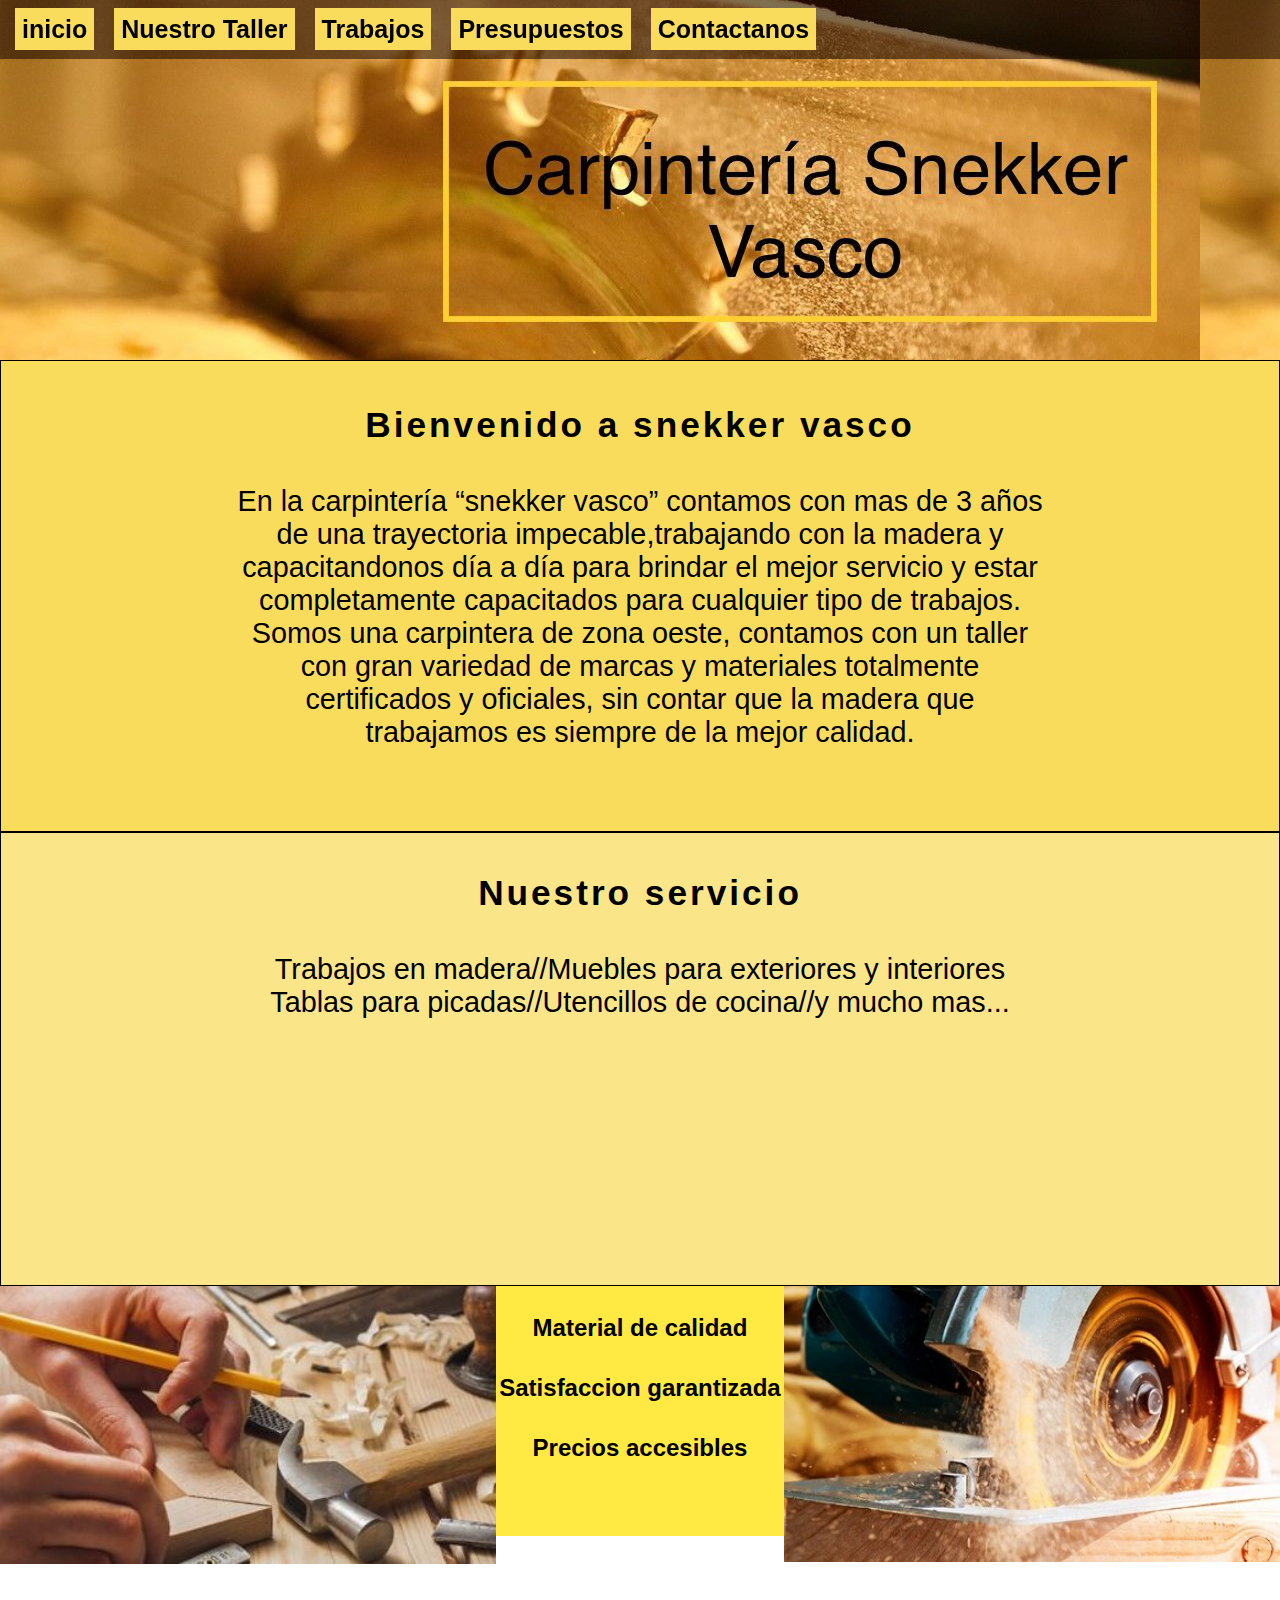
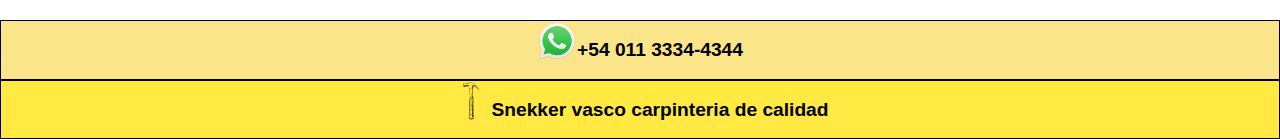
==== index.html @ 2b23064c "Este es el proyecto full responsive (4-8-22)" ====
<!DOCTYPE html>
<html lang="es">
<head>
  <meta charset="UTF-8">
  <meta http-equiv="X-UA-Compatible" content="IE=edge">
  <meta name="viewport" content="width=device-width, initial-scale=1.0">
  <link rel="stylesheet" href="./css/estilo.css">
  <title>Sneker vasco</title>
</head>
<body>
  <div class="grid_container">
     <div class="grid_header">
        <header>
          <nav class="nav">
            <ul class="menu">
              <li><a href="./index.html">inicio</a></li>
              <li><a href="./pages/nuestrotaller.html">Nuestro Taller</a></li>
              <li><a href="./pages/trabajos.html">Trabajos</a></li>
              <li><a href="./pages/presupuestos.html">Presupuestos</a></li>
              <li><a href="./pages/contactanos.html">Contactanos</a></li>
            </ul>
          </nav>

        </header>
      </div>
     <div class="grid_main">
       <main>
        <section class="section1">
          <h1>Bienvenido a snekker vasco</h1>
          <p class="parrafos">En la carpintería “snekker vasco” contamos con mas de 3 años
             de una trayectoria impecable,trabajando con la madera y capacitandonos 
             día a día para brindar el mejor servicio y 
             estar completamente capacitados para cualquier tipo de trabajos. 
             Somos una carpintera de zona oeste, contamos con un taller con gran variedad de marcas y 
             materiales totalmente certificados y oficiales, sin contar que la madera que trabajamos 
             es siempre de la mejor calidad.</p>
        </section>
        <section class="section2">
            <h2>Nuestro servicio</h2>
             <p class="parrafos">Trabajos en madera//Muebles para exteriores y interiores
                Tablas para picadas//Utencillos de cocina//y mucho mas...
             </p>
        </section>
        <article class="contenedor">
          
          <img src="./images/carpinteria.jpg" alt="">
           <div class="box_parrafo">
             <p>Material de calidad</p>
             <p>Satisfaccion garantizada</p>
             <p>Precios accesibles</p>
           </div>
          
          <img src="./images/sierra-circular-para-madera-PORTADA.jpg" alt="">
        </article>

        
        

       </main>
      </div>
     
       
      
     <div class="grid_footer">
        <footer>
          <div class="div_1">
            <img src="./images/whatsapp.png" alt="logo whatsapp" class="fotowsp">
            <p>+54 011 3334-4344</p>
          </div>
          <div class="div_2">
            <img src=".//images/logo de texto.png" alt="" class="fototext">
            <p>Snekker vasco carpinteria de calidad</p>
          </div>

        </footer>
     </div>
     

  </div>
  
</body>
</html>
---- css/estilo.css ----
body{
    margin: 0;
    padding: 0;
    font-family: arial;
    
}

/**aca empieza el css de grid**/
.grid_container{
    height: 900px;
    display: grid;
    background-color: antiquewhite;
    

       
        width: 100%;
       
        grid-template-columns: 100%   ;
        grid-template-rows:  20% 60% ;
        
    
}


.grid_header{        
    background-image: url(../images/imagenprincipalcel.jpeg);

    
}
.grid_main{
    background-color: antiquewhite;
    
}

.grid_footer{
    background-color: #F9DC5C;
   
}
/**aca termina css grid**/
/** aca esta el css de el header**/
.nav {
    width: 100%;
    padding: 0;
    margin: 0;
    display: flex;
    position: fixed;
   }
   .menu{
    display: flex;
   background-color:  rgba(16, 0, 0, 0.534);
   width: 100%;
   margin: 0px;
   padding: 5px;
   }
   .menu li{
    text-decoration: none;
    list-style: none;
    font-style: arial;
    
    margin: 1px;
    font-size: 12px;
   }



.menu li a{
    text-decoration: none;
    list-style: none;
    color: black;
    font-weight: bold; 
    background-color:#F9DC5C;
    
    padding: 3px;
    

}
/**aca finaliza el css del menu**/
/**aca va lo que contiene el main**/

h1{
    text-align: center;
    
    letter-spacing: 3px;

    font-size: 120%;
    line-height: 100%;

}

.parrafos{ font-size: 80%;
    margin-left: 2px;
    margin-right: 2px ;
    padding: 0px;
    text-align:center;
   
    
}
h2{ font-size: 120%;
    line-height: 100%;
    text-align: center;
    
    letter-spacing: 3px; 
}
.section1{
    background-color: #F9DC5C;
    padding-top: 10px;
    padding-bottom: 10px;
    border: 1px solid black;
    height: 250px;
    
}
.section2{
    background-color: #FAE588;
    padding-top: 1px;
    padding-bottom: 1px;
    border: 1px solid black;
    height: 200px;
    
    
}
.contenedor{
    display: flex;
    flex-direction: row ;
    
    



}
.box_parrafo{ 
    font-size: 10px;
   line-height: 75%;
     height: 80px;
    
    text-align: center ;
    background-color:  rgb(255, 233, 66);
    
    width:519px;
    
    font-weight: bold;
    
}
img{width: 119px ;
    height: 80px;
    
    
}
/**finaliza el main**/
/**empieza aqui el footer**/
.fotowsp{ 
    width:20px ;
   height:20px ;
   
   
}
.div_1{
    line-height: 5%;
   border: 1px solid black;
    font-size: 12px;

    display: flex;
    flex-direction: row;
    justify-content: center;
    
   background-color: #FAE588;
    font-weight: bold;
    
   
 
}

.div_2{ line-height: 9%;
     font-size:12px;
    border: 1px solid black;

    display: flex;
    flex-direction: row;
    justify-content: center;
    

    background-color: rgb(255, 233, 66); ;
    font-weight: bold;
    

}
.fototext{
    width:22px ;
    height:22px ;
    
}
/**aca termina el footer de la pag principal**/


/**aqui  comienza el media querry de la pag principal para tablet**/
@media screen and (min-width: 760px) and (max-width: 1068px) { 

    .menu{
        width:100%;
       }
       .menu li{
        margin: 5px;
        font-size: 17px;
       }
    
    
    
    .menu li a{
        padding: 5px;
        }  
    
     .grid_container{
            height: 100%;
            width: 100%;
           
            grid-template-columns: 100%   ;
            grid-template-rows: 35% ;
            
        }  
        .grid_header{
            background-image: url(../images/imagenprincipalcel.jpeg);
        }
    h1{
        font-size: 180%;
        line-height: 100%;
    }
    h2{
        font-size: 180%;
        line-height: 100%;
    }
    .parrafos{
        font-size: 120%;
        margin-left: 8px;
        margin-right: 8px ;
        padding: 10px;
    }
    .box_parrafo{
        
        
        font-size: 18px;
      
        line-height: 180%;
       
        height: 180px;
       
        
    }
    img{
        width: 210px ;
        height: 180px;
    }
    
    .fotowsp{
        width:50px ;
       height:50px ;
       
    }
    .div_1{
       
        line-height: 50%;
      
        border: 1px solid black;
        font-size: 20px;
       
     
    }
    
    .div_2{
        
        line-height: 50%;
         font-size:20px;
        border: 1px solid black;
        
        
    
    }
    .fototext{
        width:55px ;
        height:55px ; 
}



.nav2{
    width: 100%;
    
    float: left;
   
    
}








}
/**aqui finaliza el media querris de tablet de la seccion trabajos**/


/** aqui comienza la media querry para escritorio de la pagina principal**/
@media screen and (min-width: 1068px) {
  
   .menu{
    width:100%;
   }
   .menu li{
    margin: 10px;
   }



.menu li a{
    padding: 7px;
    font-size: 25px;
    }  

 .grid_container{
    grid-template-columns: 100% ;
    grid-template-rows: 40% 60% 80%;
        
    }  
    .grid_header{
        background-image: url(../images/img\ prin2.jpg);
        grid-column: 1/4;
    }
    .grid_main{
        background-color: antiquewhite;
        grid-column: 1/4;

    }
    
    .grid_footer{
        background-color: #F9DC5C;
        grid-column: 1/4;
        grid-row: 8/9;
    }

h1{
    line-height: 60px;
    font-size: 220%;
    
}
h2{
    line-height: 60px;
    font-size: 220%;
}
.parrafos{
    font-size: 180%;
    padding-left: 200px;
    padding-right: 200px;
    margin: 30px;
}

.section1{
  
    padding-top: 10px;
    padding-bottom: 10px;
    
    height: 450px;
    
}
.section2{
 
    padding-top: 1px;
    padding-bottom: 1px;
    
    height: 450px;
    
    
}
.box_parrafo{
    
    line-height: 150%;
    height: 250px;
    font-size: 150%;
   
   
    
}
img{
    width: 70% ;
    height: 40%;
}

.fotowsp{
    width:40px ;
   height:40px ;
   
}
.div_1{
   
    line-height: 100%;
    font-size: 120%;
   
 
}

.div_2{
    line-height: 100%;
    border-left:1px solid black ;
    border-right: 1px solid black;
    font-size: 120%;
    }
.fototext{
    width:40px ;
    height:40px ;


}
}


/**Comienza el css de la paguina "trabajos"**/
.grid_container_trabajos{
    height: auto;
    display: grid;
    grid-template-rows: 120px 100% auto ;
    grid-template-columns:25% 75%;

    
    
   
}

.grid_header1{
   grid-column: 1/4;
   background-image: url(../images/imgtrab_celu.jpeg);

   
}
.grid_menus{
 
 background-color: #F9DC5C;
}
.grid_main2{
   
    background-color: #FAE588;

}
.grid_footer2{
    grid-column: 1/4;

}
/** aca termina el css de grid trabajos**/
/** aca comienza el css de el menu independiente**/
.nav2{
    width: 100%;
    
    float: left;
   
    
}
.a2{
    text-decoration: none;
    list-style: none;
    font-size: arial;
    color: black;
    margin: 0px;
    
    font-size: 10px;
    
    
}
.ul2{
    
    padding: 0px;
    margin: 0px;
}
.li2{
    
    border: 1px solid black;
    background-color: #FAE588;
    margin-top: 10px;
    margin-bottom: 10px;
    
}
/**aca finaliza el css del menu independiente**/
/** aca comienza el css del main de trabajos**/
.seccion_trabajos{
    border: 2px solid black;
    margin: 10px;
    }
.box_titulo_tp{
    
    margin: 19px;
    border: 2px solid black;
    background-color: #F9DC5C;
    
  
}
.box_articulo{
    background-color: #F9DC5C;
    border: 1px solid black;
    margin: 15px;
    display: flex;
    flex-direction: column;
    text-align: center;
    align-items: center;
    
}
.texto_trab{
   margin-top: 40px;
    
}
.imgtrab1{
    margin: 20px;
    height: 70%;
    width: 90% ;
    
}
.imgtrab2{
    margin: 20px;
    height:120%;
    width: 100%;
}
.imgtrab3{
    margin: 20px;
    width: 220px;
    height: 220px;
}


/**aqui comienza el media querry de la seccion trabajos para tablet**/
@media screen and (min-width: 760px) and (max-width: 1068px){
    .grid_container_trabajos{
        
        grid-template-rows: 8%;
    }
    .grid_header1{
        background-image: url(../images/imagenprintrab-tablet.jpeg);
    }
    .box_articulo{
        flex-direction: row;
    }
    .a2{
        
        margin: 0px;
        
        font-size: 90%;
        
        
    }
    .ul2{
        
        padding: 1px;
    }
    .imgtrab1{
        width: 250px;
        height: 250px; 
    }
    .imgtrab2{
        width: 320px;
        height: 270px; 
    }
    .imgtrab3{
        margin: 20px;
        width: 320px;
        height: 270px;
    }
    
    

}


/**Aqui comienza el media querry par escritorio**/
@media screen and (min-width: 1068px){
    .grid_container_trabajos{
        height: auto;
        display: grid;
        grid-template-rows: 450px 100% auto ;
        grid-template-columns:20% 80%;
    
        
        
       
    }
    
    .grid_header1{
       grid-column: 1/4;
       background-image: url(../images/imgprintrab.jpg);
    
       
    }
    .grid_menus{
     
     background-color: #F9DC5C;
    }
    .grid_main2{
       
        background-color: #FAE588;
    
    }
    .grid_footer2{
        grid-column: 1/4;
    
    }
    /** aca termina el css de grid trabajos**/
    /** aca comienza el css de el menu independiente**/
    .nav2{
        width: 100%;
        
        float: left;
       
        
    }
    .a2{
       
        margin: 8px;
        
        font-size: 20px;
        
        
    }
    .ul2{
        
        padding: 8px;
    }
    .li2{
        margin: 20px;
       
        
    }
    /**aca finaliza el css del menu independiente en media querry**/
    /** aca comienza el css del main de trabajos en media qerry**/
    .seccion_trabajos{
        
        margin: 10px;
        }
    .box_titulo_tp{
        
        margin: 19px;
       
      
    }
    .box_articulo{
        flex-direction: row;
        margin: 15px;
      
        
    }
    .texto_trab{
       margin-top: 40px;
        
    }
    .imgtrab1{
        margin: 20px;
        height: 350px;
        width: 350px ;
    }
    .imgtrab2{
        margin: 20px;
        height:400px;
        width: 400px;
    }
    .imgtrab3{
        margin: 20px;
        width: 450px;
        height: 400px;

}
}

/**aca comienza el css de la pagina de trabajos**/
/**aqui va el grid de la seccion de taller**/
.grid_container_taller{
    height: auto;
    display: grid;
    grid-template-rows: 10% 100%  ;
    grid-template-columns:30% 70%;

    
    
   
}

.grid_header2{
   grid-column: 1/4;
   background-color: #F9DC5C;

   
}
.grid_marcas{
 
 background-color: #F9DC5C;
}
.grid_main3{
   
    background-color: #FAE588;

}
/**aca termina grid de la pagina de taller**/
/**aca comienza el css de la seccion de marcas**/
.box_aside{
display: flex;
flex-direction: column;
text-align: center;
}
.img_spons{
    width: 80% ;
    height: 80% ;
 
}
.divimg{
    margin-top: 10% ;
    margin-bottom: 10% ;
    text-align: center; 
}
.enlases_marcas{
    font-size: 85%;
}
/**aca comienza el css de main**/
.div_titulo{
    background-color: #F9DC5C;
    margin: 10%;
    padding: 5%;
    text-align: center;
    font-size: 100%;
}
.article1{
    width:80%;
    height:10%;
    background-color: #F9DC5C;
    margin: 10%;
   flex-direction: column;
    text-align: center;
    border: 1px solid black;
}
.diviso{
    background-color: #FAE588;
    padding: 10px;
    font-size: 100%;
}
.img_herramientas{
    width:100%;
    height:100%;
}
/**aqui comienza la adaptacion a tablet**/
@media screen and (min-width: 760px) and (max-width: 1068px){

 .enlases_marcas{
    font-size: 150%;
 }
 .div_titulo{
    font-size: 150% ;
}
.diviso{
    font-size: 150%;
}

}

/*aca comienza la adaptacion para escritorio*/
@media screen and (min-width: 1068px){
    .grid_container_taller{
grid-template-rows: 450px;
    }
    .grid_header2{
       background-image:url(../images/imgprintaller.jpeg);
    }
    .enlases_marcas{
        font-size: 200%;
    }
    .div_titulo{
        font-size: 150%;
    }
    .diviso{
        font-size: 110%;
    }
    .box_section_h{
        display: flex;
        flex-direction: row;
    }
   
   
    .article1{
        width: 350px;
        height: 550px;
        margin: 3%;
        overflow: auto; 
    }
    .img_herramientas{
        width:80% ;
        height:55%;
    }


}
/*aqui termina y comienza el css para la pagina presupuestos*/
.div_container_3{
   
    display: grid;
    
    grid-template-columns: 100% auto auto  ;
    grid-template-rows: 200px ;
        
    
}


.grid_header3{        
    background-image: url(../images/imgprinpres.jpg);

}

/*aqui comienza el css del main*/

.box_form{
    background-color:  rgba(16, 0, 0, 0.534);
    width: 80%;
    
    
    padding: 5px 30px;
   

    
}
.box_form label {
    display: block;
}
.titulo_pre{
    width: 85%;
    background-color: #F9DC5C;
    margin: 20px;
    
    margin-top:0px;
    padding: 1px;
    font-size: 80%;
}
.titulo_form{
color: #F9DC5C;
font-size: 25px;
}

.aside{
    display: flex;
    float : left;
    background-color: #FCEFB4;
}
.aside_ejemplos{
    text-align: center;
    margin: 0px;
    font-size: 9px;
    background-color: #FAE588;
}
.imgeje{
    width: 100px;
    height: 60px;
}

/*aqui comienza la adaptacion a la tablet*/

@media screen and (min-width: 760px) and (max-width: 1068px){
    .div_container_3{
   
        
        grid-template-rows: 350px ;
        
            
        
    }
    .titulo_pre{
        font-size: 60%;
        width: 85%;
        height: 30%;
    }

   .aside_ejemplos{
    background-color: #F9DC5C;
    margin-left: 2px ;
    margin-right: 2px;
    font-size:60%;
    
    text-align: center;
   }
   .aside{
    margin-left: 1px;
    margin-right: 1px;
   }
   }
   /*aqui comienza la adaptacion a computadora */

   @media screen and (min-width: 1068px){
    .div_container_3{
   
        
        grid-template-rows: 450px ;
        
            
        
    }
    .titulo_pre{
        font-size: 8px;
        width: 95%;
        padding: 10px;
    }
    .box_form{
        width: 90%;
        
    }
    .aside{
        width: 100%;
        text-align: center;
        justify-content: center;
        justify-items: center;
    }
    .aside_ejemplos{
        background-color: #F9DC5C;
        margin-left: 8px ;
        margin-right: 8px;
        text-align: center;
    }
   .imgeje{
    width: 300px;
    height: 250px;
   }
   }
/**aqui comienza la parte css de contactanos**/

.grid_container_contact{
    display: grid;
    grid-template-rows: 200px 80%;
    
}
.grid_header_contc{
    grid-column: 1/4;
    background-color: #FCEFB4;
}
.grid_main_contc{
    grid-column: 1/4;
    background-color: #F9DC5C;
}
/*aqui va el css de main*/
.logo_ig_cont{
    height: 25px;
    width: 25px;
    justify-content: center;
    line-height: 100%; 
    margin-top: 4px;
    
}
.div_redes{
    display: flex;
    flex-direction: row;
    justify-content: center;
    
   background-color: #F9DC5C;
    font-weight: bold;
    margin-top: 20%;
    margin-left:20%;
    margin-right:20%;
    margin-bottom: 2%;
    
}

.fotoinstagram{
   text-align: center;
   height:100%;
   width: 90%;
   
}
.section_contacts{
    text-align: center;
}

.logo_whats_p{
    height: 25px;
    width: 25px;
    justify-content: center;
    margin-top: 10px;
}
/*mesia querry para tablet*/

@media screen and (min-width: 760px) and (max-width: 1068px){
    .grid_container_contact{
        display: grid;
        grid-template-rows: 350px 80%;
        
    } 
    .div_redes{
        font-size: 180%;
    }
    .logo_whats_p{
        width: 10%;
        height: 10%;
        margin-top: 20px;
    }
    .logo_ig_cont{
        width: 8%;
        height: 8%;
        
    }
}

/*aqui comienza el media para escritorio*/
@media screen and (min-width: 1068px){
    .grid_container_contact{
        display: grid;
        grid-template-rows: 450px 80%;
        
    } 
    .div_redes{
        font-size: 150%;
        text-align: center;
        align-items: center;
    }
    .logo_whats_p{
        width: 10%;
        height: 10%;
        margin-top: 20px;
    }
    .logo_ig_cont{
        width: 8%;
        height: 8%;
        
    }
}
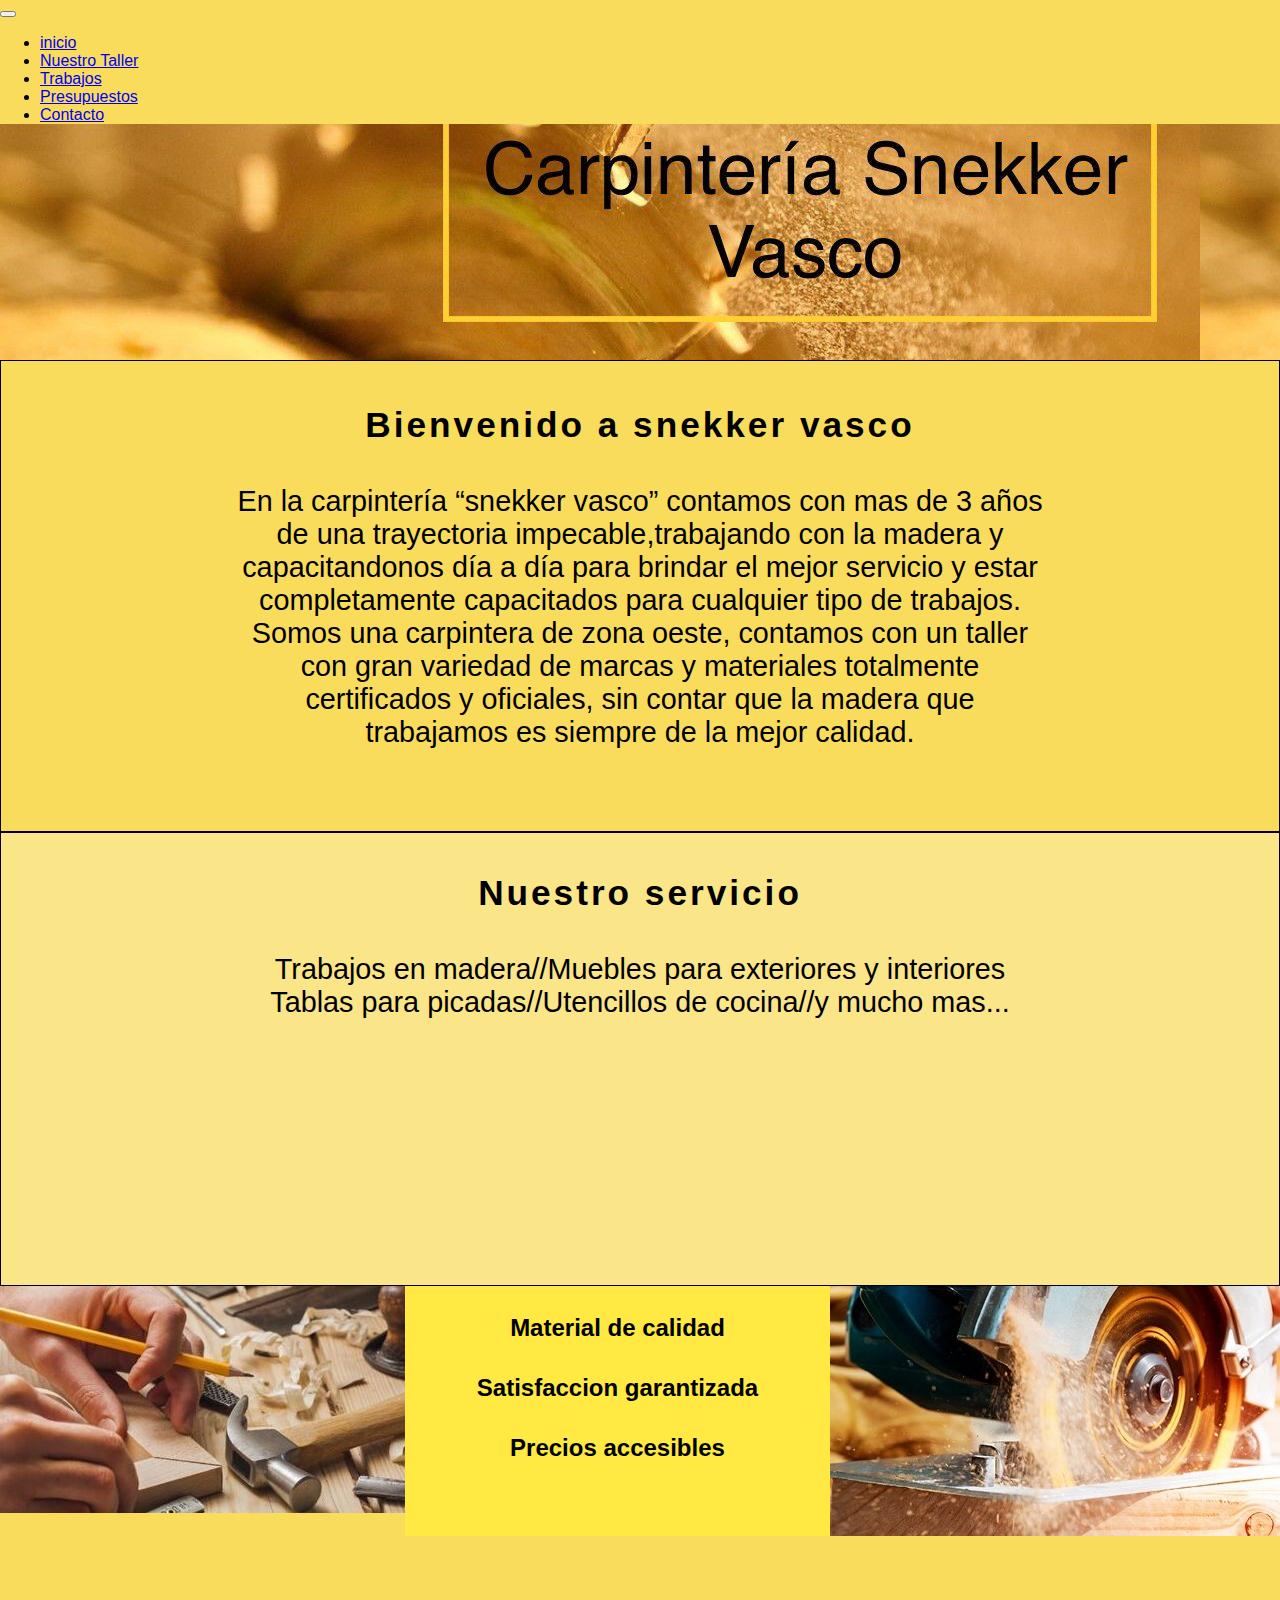
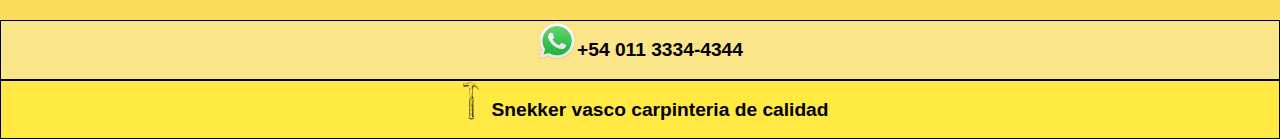
==== commit ccce95cd: "agrege bootstrap" ====
--- a/index.html
+++ b/index.html
@@ -6,28 +6,47 @@
   <meta name="viewport" content="width=device-width, initial-scale=1.0">
   <link rel="stylesheet" href="./css/estilo.css">
   <title>Sneker vasco</title>
+  <link href="https://cdn.jsdelivr.net/npm/bootstrap@5.0.2/dist/css/bootstrap.min.css" rel="stylesheet"
+   integrity="sha384-EVSTQN3/azprG1Anm3QDgpJLIm9Nao0Yz1ztcQTwFspd3yD65VohhpuuCOmLASjC" crossorigin="anonymous">
 </head>
 <body>
   <div class="grid_container">
      <div class="grid_header">
         <header>
-          <nav class="nav">
-            <ul class="menu">
-              <li><a href="./index.html">inicio</a></li>
-              <li><a href="./pages/nuestrotaller.html">Nuestro Taller</a></li>
-              <li><a href="./pages/trabajos.html">Trabajos</a></li>
-              <li><a href="./pages/presupuestos.html">Presupuestos</a></li>
-              <li><a href="./pages/contactanos.html">Contactanos</a></li>
-            </ul>
+          <nav class="navbar navbar-expand-lg navbar-light ">
+            <div class="container-fluid">
+              <button class="navbar-toggler" type="button" data-bs-toggle="collapse" data-bs-target="#navbarNav" aria-controls="navbarNav" aria-expanded="false" aria-label="Toggle navigation">
+                <span class="navbar-toggler-icon"></span>
+              </button>
+              <div class="collapse navbar-collapse" id="navbarNav">
+                <ul class="navbar-nav">
+                  <li class="nav-item">
+                      <a href="./index.html" class="nav-link active" aria-current="page" href="#">inicio</a>
+                  </li>
+                  <li class="nav-item">
+                    <a href="./pages/nuestrotaller.html"  class="nav-link" >Nuestro Taller</a>
+                  </li>
+                  <li class="nav-item">
+                    <a class="nav-link" href="./pages/trabajos.html">Trabajos</a>
+                  </li>
+                  <li class="nav-item">
+                    <a class="nav-link" href="./pages/presupuestos.html" >Presupuestos</a>
+                  </li>
+                  <li class="nav-item">
+                    <a class="nav-link" href="./pages/contactanos.html" >Contacto</a>
+                  </li>
+                </ul>
+              </div>
+            </div>
           </nav>
 
         </header>
       </div>
      <div class="grid_main">
        <main>
-        <section class="section1">
-          <h1>Bienvenido a snekker vasco</h1>
-          <p class="parrafos">En la carpintería “snekker vasco” contamos con mas de 3 años
+        <section class="section1baste">
+          <h1 class="h1baste">Bienvenido a snekker vasco</h1>
+          <p class="parrafosbaste">En la carpintería “snekker vasco” contamos con mas de 3 años
              de una trayectoria impecable,trabajando con la madera y capacitandonos 
              día a día para brindar el mejor servicio y 
              estar completamente capacitados para cualquier tipo de trabajos. 
@@ -35,16 +54,16 @@
              materiales totalmente certificados y oficiales, sin contar que la madera que trabajamos 
              es siempre de la mejor calidad.</p>
         </section>
-        <section class="section2">
-            <h2>Nuestro servicio</h2>
-             <p class="parrafos">Trabajos en madera//Muebles para exteriores y interiores
+        <section class="section2baste">
+            <h2 class="h2baste">Nuestro servicio</h2>
+             <p class="parrafosbaste">Trabajos en madera//Muebles para exteriores y interiores
                 Tablas para picadas//Utencillos de cocina//y mucho mas...
              </p>
         </section>
-        <article class="contenedor">
+        <article class="contenedorbaste">
           
           <img src="./images/carpinteria.jpg" alt="">
-           <div class="box_parrafo">
+           <div class="box_parrafobaste">
              <p>Material de calidad</p>
              <p>Satisfaccion garantizada</p>
              <p>Precios accesibles</p>
@@ -63,11 +82,11 @@
       
      <div class="grid_footer">
         <footer>
-          <div class="div_1">
+          <div class="div_1baste">
             <img src="./images/whatsapp.png" alt="logo whatsapp" class="fotowsp">
             <p>+54 011 3334-4344</p>
           </div>
-          <div class="div_2">
+          <div class="div_2baste">
             <img src=".//images/logo de texto.png" alt="" class="fototext">
             <p>Snekker vasco carpinteria de calidad</p>
           </div>
@@ -77,6 +96,6 @@
      
 
   </div>
-  
+  <script src="https://cdn.jsdelivr.net/npm/bootstrap@5.0.2/dist/js/bootstrap.bundle.min.js" integrity="sha384-MrcW6ZMFYlzcLA8Nl+NtUVF0sA7MsXsP1UyJoMp4YLEuNSfAP+JcXn/tWtIaxVXM" crossorigin="anonymous"></script>
 </body>
 </html>--- a/css/estilo.css
+++ b/css/estilo.css
@@ -2,6 +2,7 @@
     margin: 0;
     padding: 0;
     font-family: arial;
+    background-color: #F9DC5C;
     
 }
 
@@ -38,46 +39,13 @@
 }
 /**aca termina css grid**/
 /** aca esta el css de el header**/
-.nav {
-    width: 100%;
-    padding: 0;
-    margin: 0;
-    display: flex;
-    position: fixed;
-   }
-   .menu{
-    display: flex;
-   background-color:  rgba(16, 0, 0, 0.534);
-   width: 100%;
-   margin: 0px;
-   padding: 5px;
-   }
-   .menu li{
-    text-decoration: none;
-    list-style: none;
-    font-style: arial;
-    
-    margin: 1px;
-    font-size: 12px;
-   }
-
-
-
-.menu li a{
-    text-decoration: none;
-    list-style: none;
-    color: black;
-    font-weight: bold; 
-    background-color:#F9DC5C;
-    
-    padding: 3px;
-    
-
-}
+
+
+
 /**aca finaliza el css del menu**/
 /**aca va lo que contiene el main**/
 
-h1{
+.h1baste{
     text-align: center;
     
     letter-spacing: 3px;
@@ -87,7 +55,7 @@
 
 }
 
-.parrafos{ font-size: 80%;
+.parrafosbaste{ font-size: 80%;
     margin-left: 2px;
     margin-right: 2px ;
     padding: 0px;
@@ -95,13 +63,13 @@
    
     
 }
-h2{ font-size: 120%;
+.h2baste{ font-size: 120%;
     line-height: 100%;
     text-align: center;
     
     letter-spacing: 3px; 
 }
-.section1{
+.section1baste{
     background-color: #F9DC5C;
     padding-top: 10px;
     padding-bottom: 10px;
@@ -109,7 +77,7 @@
     height: 250px;
     
 }
-.section2{
+.section2baste{
     background-color: #FAE588;
     padding-top: 1px;
     padding-bottom: 1px;
@@ -118,7 +86,7 @@
     
     
 }
-.contenedor{
+.contenedorbaste{
     display: flex;
     flex-direction: row ;
     
@@ -127,15 +95,15 @@
 
 
 }
-.box_parrafo{ 
+.box_parrafobaste{ 
     font-size: 10px;
-   line-height: 75%;
+   line-height: 100%;
      height: 80px;
     
     text-align: center ;
     background-color:  rgb(255, 233, 66);
     
-    width:519px;
+    width:100%;
     
     font-weight: bold;
     
@@ -153,8 +121,8 @@
    
    
 }
-.div_1{
-    line-height: 5%;
+.div_1baste{
+    line-height: 20px;
    border: 1px solid black;
     font-size: 12px;
 
@@ -169,7 +137,7 @@
  
 }
 
-.div_2{ line-height: 9%;
+.div_2baste { line-height: 15px;
      font-size:12px;
     border: 1px solid black;
 
@@ -219,26 +187,27 @@
         .grid_header{
             background-image: url(../images/imagenprincipalcel.jpeg);
         }
-    h1{
+    .h1baste{
         font-size: 180%;
         line-height: 100%;
     }
-    h2{
+    .h2baste{
         font-size: 180%;
         line-height: 100%;
     }
-    .parrafos{
+    .parrafosbaste{
         font-size: 120%;
         margin-left: 8px;
         margin-right: 8px ;
         padding: 10px;
     }
-    .box_parrafo{
+    .box_parrafobaste{
         
         
         font-size: 18px;
+        text-align: center;
       
-        line-height: 180%;
+        
        
         height: 180px;
        
@@ -254,9 +223,9 @@
        height:50px ;
        
     }
-    .div_1{
-       
-        line-height: 50%;
+    .div_1baste{
+       
+        line-height: 30px;
       
         border: 1px solid black;
         font-size: 20px;
@@ -264,9 +233,9 @@
      
     }
     
-    .div_2{
-        
-        line-height: 50%;
+    .div_2baste{
+        
+        line-height: 20px;
          font-size:20px;
         border: 1px solid black;
         
@@ -296,7 +265,7 @@
 
 
 }
-/**aqui finaliza el media querris de tablet de la seccion trabajos**/
+/**aqui finaliza el media querris de tablet de la pag prin**/
 
 
 /** aqui comienza la media querry para escritorio de la pagina principal**/
@@ -337,23 +306,23 @@
         grid-row: 8/9;
     }
 
-h1{
+.h1baste{
     line-height: 60px;
     font-size: 220%;
     
 }
-h2{
+.h2baste{
     line-height: 60px;
     font-size: 220%;
 }
-.parrafos{
+.parrafosbaste{
     font-size: 180%;
     padding-left: 200px;
     padding-right: 200px;
     margin: 30px;
 }
 
-.section1{
+.section1baste{
   
     padding-top: 10px;
     padding-bottom: 10px;
@@ -361,7 +330,7 @@
     height: 450px;
     
 }
-.section2{
+.section2baste{
  
     padding-top: 1px;
     padding-bottom: 1px;
@@ -370,7 +339,7 @@
     
     
 }
-.box_parrafo{
+.box_parrafobaste{
     
     line-height: 150%;
     height: 250px;
@@ -389,7 +358,7 @@
    height:40px ;
    
 }
-.div_1{
+.div_1baste{
    
     line-height: 100%;
     font-size: 120%;
@@ -397,7 +366,7 @@
  
 }
 
-.div_2{
+.div_2baste{
     line-height: 100%;
     border-left:1px solid black ;
     border-right: 1px solid black;
@@ -474,6 +443,7 @@
     background-color: #FAE588;
     margin-top: 10px;
     margin-bottom: 10px;
+    transition: background-color 1s;
     
 }
 /**aca finaliza el css del menu independiente**/
@@ -678,7 +648,7 @@
 
 .grid_header2{
    grid-column: 1/4;
-   background-color: #F9DC5C;
+   background-image: url(../images/imgprintaller.jpeg);
 
    
 }
@@ -701,7 +671,7 @@
 .img_spons{
     width: 80% ;
     height: 80% ;
- 
+    transition: width 2s;
 }
 .divimg{
     margin-top: 10% ;
@@ -718,6 +688,10 @@
     padding: 5%;
     text-align: center;
     font-size: 100%;
+    animation-name: animaciontitulo;
+    animation-duration: 2s;
+     
+     position: relative;
 }
 .article1{
     width:80%;
@@ -926,7 +900,7 @@
 }
 .grid_header_contc{
     grid-column: 1/4;
-    background-color: #FCEFB4;
+    background-image: url(../images/imgprincontac.jpg);
 }
 .grid_main_contc{
     grid-column: 1/4;
@@ -1018,15 +992,43 @@
     }
 }
 
-
-
-
-
-
-
-   
-
-
-
-
-
+/*aqui comienza el css de transciciones*/
+.img_spons:hover{
+    width:100% ;
+    height: 100%;
+}
+.menu li a:hover{
+    background-color: #fed20b;
+}
+
+.li2:hover{
+    background-color: #fdde56;
+}
+
+/*aqui comienza el css de las animaciones*/
+@keyframes animaciontitulo{
+  0%{
+     top: 0px;
+  }
+  50%{
+      top: 120px;
+  }
+  100%{
+    top: 0px;
+  }
+  
+}
+
+nav{
+    background-color: #F9DC5C;
+}
+
+   
+.imgbaste{
+    width: 100%;
+    height: 70%;
+}
+
+
+
+
